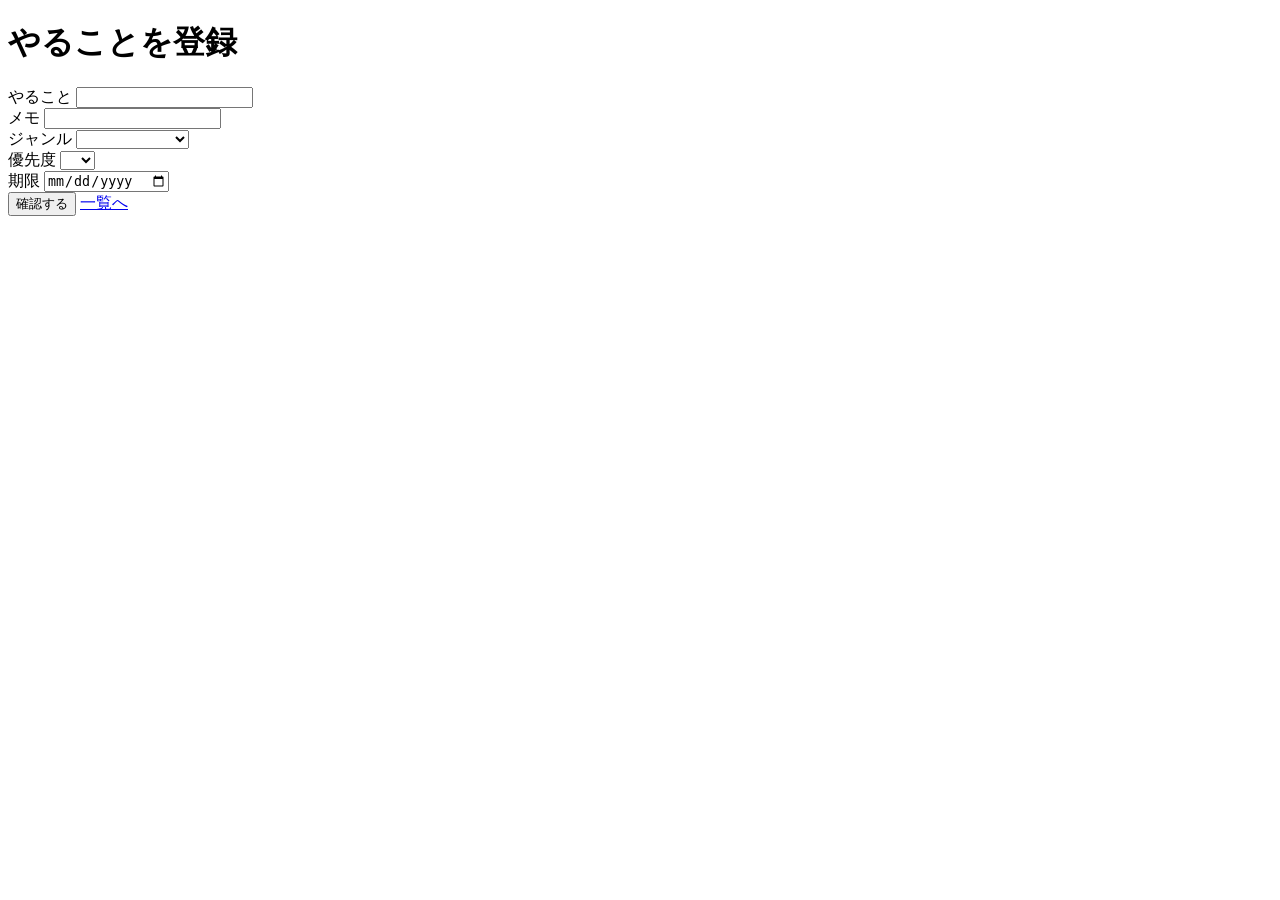
==== src/main/resources/templates/create.html @ 50e632c0 "1109" ====
<!DOCTYPE html>
<html lang="ja" xmlns:th="http://www.thymeleaf.org">

<head>
    <meta charset="UTF-8">
    <title>やることを登録</title>
    <link rel="stylesheet" href="/css/style.css">
</head>

<body>
    <main class="container">
        <h1 class="page-title">やることを登録</h1>

        <form th:action="@{/todos/confirm}" th:object="${todo}" method="post">
            <div class="form-row">
                <label class="form-label" for="title">やること</label>
                <input class="form-input" id="title" type="text" th:field="*{title}">
            </div>

            <div class="form-row">
                <label class="form-label" for="detail">メモ</label>
                <input class="form-input" id="detail" type="text" th:field="*{detail}">
            </div>

            <div class="form-row">
                <label class="form-label" for="category">ジャンル</label>
                <select class="form-input" id="category" th:field="*{category}">
                    <option value=""></option>
                    <option value="デザイン">デザイン</option>
                    <option value="マーケティング">マーケティング</option>
                    <option value="プログラミング">プログラミング</option>
                    <option value="資格">資格</option>
                    <option value="就職活動">就職活動</option>
                </select>
            </div>

            <div class="form-row">
                <label class="form-label" for="priority">優先度</label>
                <select class="form-input" id="priority" th:field="*{priority}">
                    <option value=""></option>
                    <option value="1">高</option>
                    <option value="2">中</option>
                    <option value="3">低</option>
                </select>
            </div>

            <div class="form-row">
                <label class="form-label" for="dueDate">期限</label>
                <input class="form-input" id="dueDate" type="date" th:field="*{dueDate}">
            </div>

            <button class="btn" type="submit">確認する</button>
            <a class="btn sub" href="/todos">一覧へ</a>
        </form>
    </main>
</body>

</html>
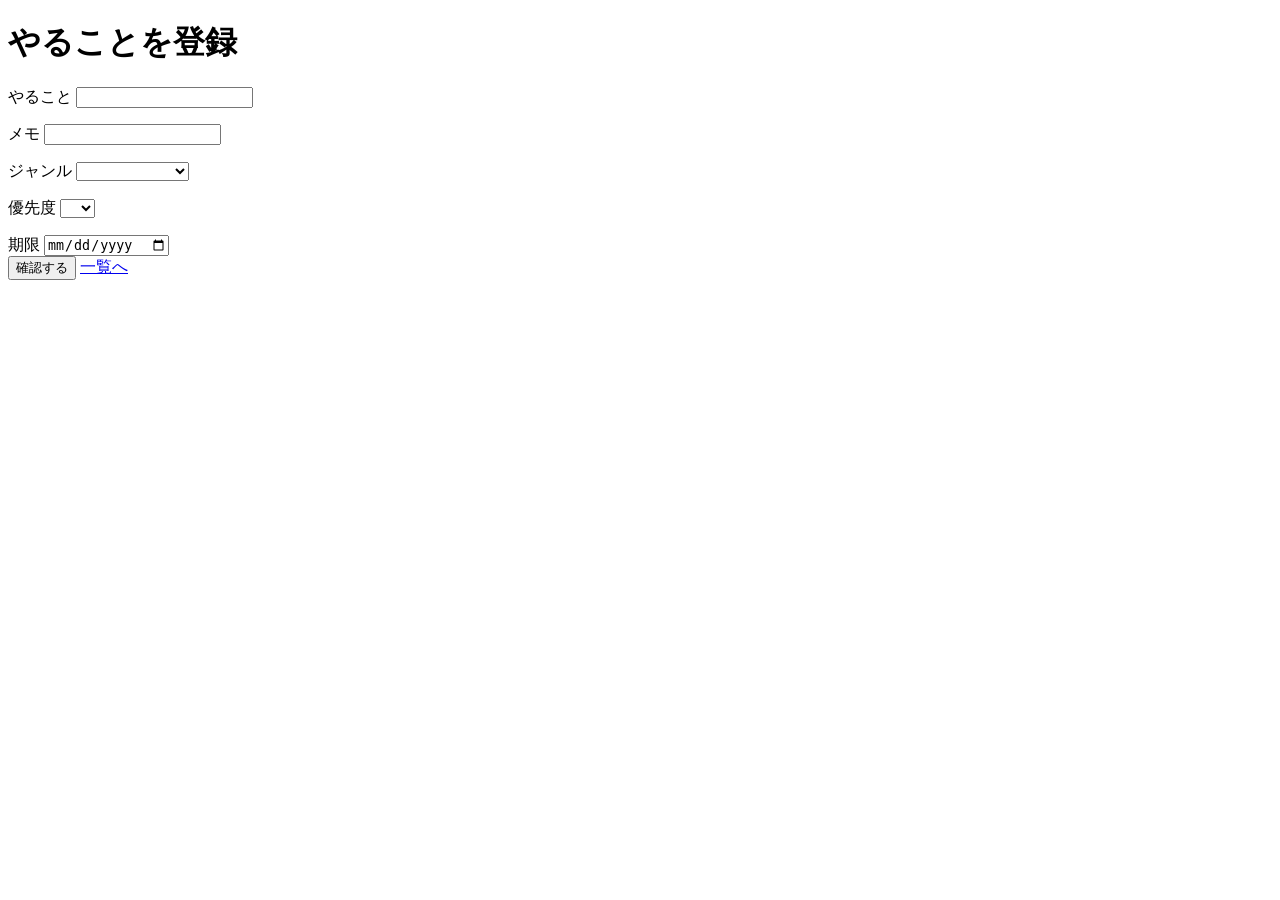
==== commit de8374af: "入力チェック" ====
--- a/src/main/resources/templates/create.html
+++ b/src/main/resources/templates/create.html
@@ -15,11 +15,13 @@
             <div class="form-row">
                 <label class="form-label" for="title">やること</label>
                 <input class="form-input" id="title" type="text" th:field="*{title}">
+                <p class="error" th:if="${#fields.hasErrors('title')}" th:errors="*{title}"></p>
             </div>
 
             <div class="form-row">
                 <label class="form-label" for="detail">メモ</label>
                 <input class="form-input" id="detail" type="text" th:field="*{detail}">
+                <p class="error" th:if="${#fields.hasErrors('detail')}" th:errors="*{detail}"></p>
             </div>
 
             <div class="form-row">
@@ -32,6 +34,7 @@
                     <option value="資格">資格</option>
                     <option value="就職活動">就職活動</option>
                 </select>
+                <p class="error" th:if="${#fields.hasErrors('category')}" th:errors="*{category}"></p>
             </div>
 
             <div class="form-row">
@@ -42,6 +45,7 @@
                     <option value="2">中</option>
                     <option value="3">低</option>
                 </select>
+                <p class="error" th:if="${#fields.hasErrors('priority')}" th:errors="*{priority}"></p>
             </div>
 
             <div class="form-row">
@@ -55,4 +59,4 @@
     </main>
 </body>
 
-</html>+</html>
